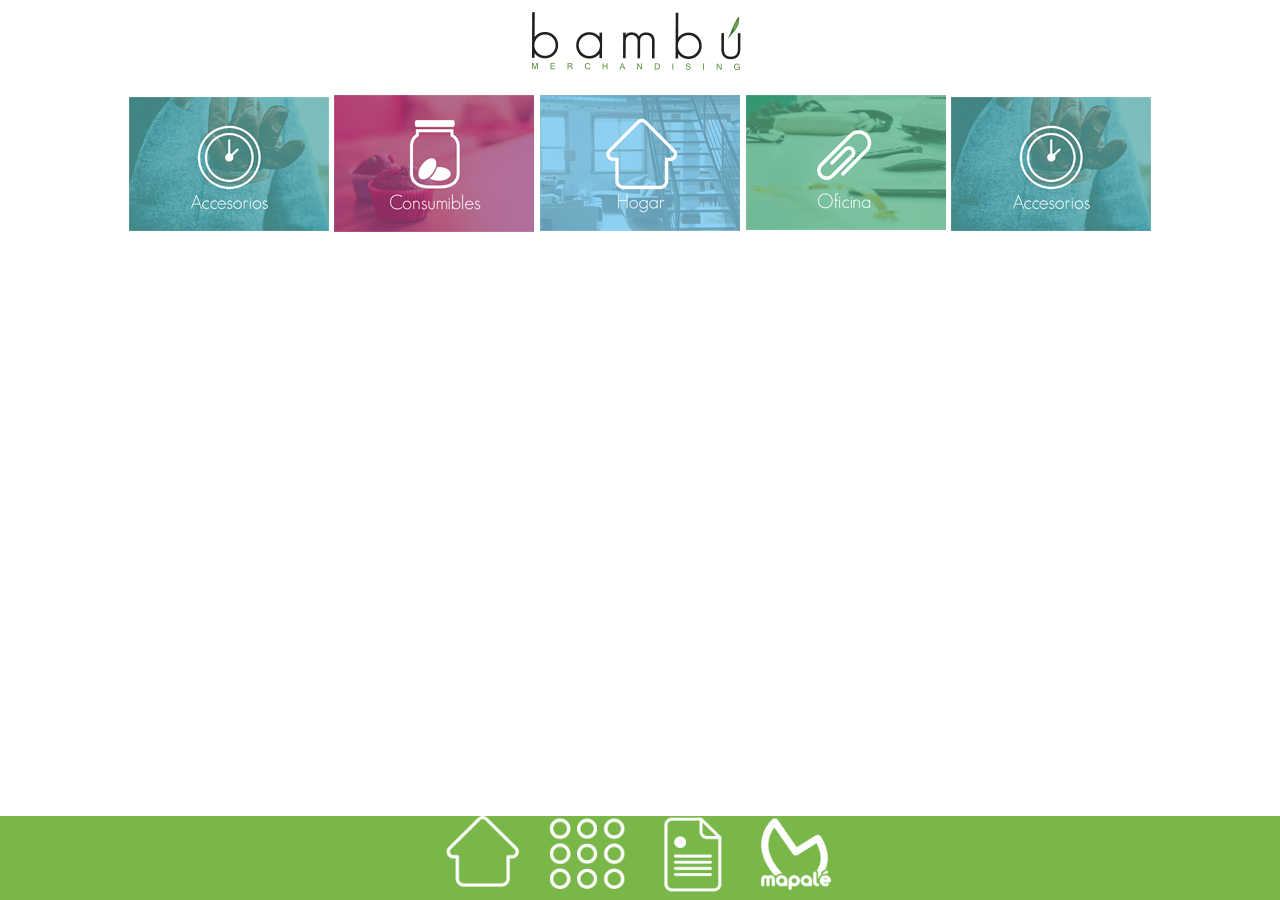
==== Categorias.html @ e11f735e "diseno de jeisson" ====
<html>
<LINK href='css/estilos.css' type=text/css rel=stylesheet> 
<meta charset="utf-8">
<head>
	<title>Categorias</title>
</head>
<header>
	<img src="img/header.png" id="splash">
</header>

<body>

	<figure id="figure2"> 
		<a href="#"><img src="img/Banners-03.png" id="categorias"></a>
		<a href="#"><img src="img/Banners-05.png" id="categorias"></a>
		<a href="#"><img src="img/Banners-07.png" id="categorias"></a>
		<a href="#"><img src="img/Banners-09.png" id="categorias"></a>
		<a href="#"><img src="img/Banners-03.png" id="categorias"></a>
	</figure>

</body>

<nav>
<ul>
	<li><a href="index.html" ><img src="img/inicio.png" ><br><a/></li>
    <li><a href="Categorias.html" ><img src="img/categorias.png" ><br><a/></li>
    <li><a href="#" ><img src="img/cotizacion.png" ><br><a/></li>
    <li><a href= http://www.mapale.com.co/ ><img src="img/mapale.png" ><br><a/></li>
</ul>
</nav>

</html>
---- css/estilos.css ----
body
{
 font-family: arial;
 font-size: 20px;
 text-align: center;
}

header
{
	width: 100%;
}


button{
	border: 0;
}

 figure
{
	vertical-align: top;
	display: inline-block;
}

#imagen
{
	width: 100%;
	display: inline-block;
	vertical-align: top;
}
figure img #categorias 
{
	width: 100%;
	display: inline-block;
	vertical-align: top;

}

#texto a
{
	text-align: left;
	text-decoration: none;
}

nav
{
	position: fixed;
	width: 100%;
	left: 0;
	bottom: 0;
	font-size: 1.5em;
	background-color: 79B749;
	display:inline-block;
	vertical-align: top;

}

nav ul
{
	list-style: none;
	padding: 0;
	margin: 0;
}

nav ul li 
{
	display: inline-block;
}

nav ul li a
{
	display: inline-block;

}

nav ul li a img
{
	width: 80%;

}
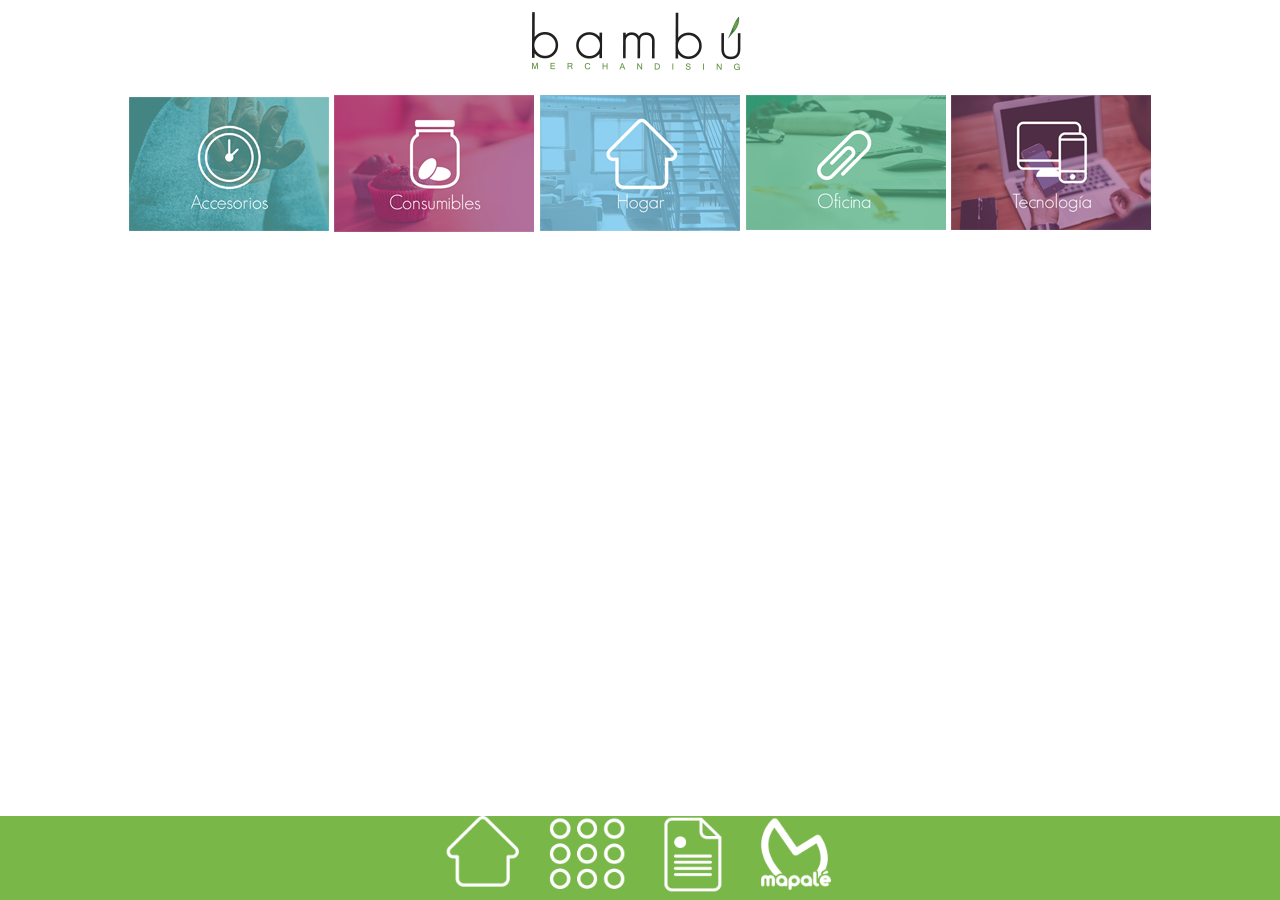
==== commit a707fd76: "cambios" ====
--- a/Categorias.html
+++ b/Categorias.html
@@ -11,12 +11,137 @@
 <body>
 
 	<figure id="figure2"> 
-		<a href="#"><img src="img/Banners-03.png" id="categorias"></a>
-		<a href="#"><img src="img/Banners-05.png" id="categorias"></a>
-		<a href="#"><img src="img/Banners-07.png" id="categorias"></a>
-		<a href="#"><img src="img/Banners-09.png" id="categorias"></a>
-		<a href="#"><img src="img/Banners-03.png" id="categorias"></a>
+		<a href="#"><img src="img/Banners-03.png" id="categoria1"></a>
+		<a href="#"><img src="img/Banners-05.png" id="categoria2"></a>
+		<a href="#"><img src="img/Banners-07.png" id="categoria3"></a>
+		<a href="#"><img src="img/Banners-09.png" id="categoria4"></a>
+		<a href="#"><img src="img/Banners-10.png" id="categoria5"></a>
 	</figure>
+
+
+
+	<script type="text/javascript" src="js/jquery-1.11.2.min.js"></script>
+
+<script type="text/javascript">
+       $(document).ready(function () {
+
+           $('#categoria1').on('click',function () {
+               var cad = "<img height= 137 width=200 src=img/Banners-03.png><br />Los productos son:<br />";
+                var URL = "http://localhost:8000/api-prueba-bambu/proyectos/?categoria=consumibles&format=json";
+                
+
+               
+               var cadena = $.getJSON(URL, function (data) {
+
+                    console.log(data.length);
+                    for (var i = data.length - 1; i >= 0; i--) {
+                        cad += ("<br />" + data[i].nombre + "<br /> " +
+                            "<img height= 137 width=200 src=http://avarajame.com/media-bambu/"+data[i].img_principal+"><br /> " +
+                           data[i].codigo );
+                    };
+                   
+                   $("#figure2").html(cad);
+               })     
+           })
+       });
+    </script>
+
+
+    <script type="text/javascript">
+       $(document).ready(function () {
+
+           $('#categoria2').on('click',function () {
+               var cad = "<img height= 137 width=200 src=img/Banners-05.png><br />Los productos son:<br />";
+                var URL = "http://localhost:8000/api-prueba-bambu/proyectos/?categoria=hogar&format=json";
+                
+
+               
+               var cadena = $.getJSON(URL, function (data) {
+
+                    console.log(data.length);
+                    for (var i = data.length - 1; i >= 0; i--) {
+                        cad += ("<br />" + data[i].nombre + "<br /> " +
+                            "<img height= 137 width=200 src=http://avarajame.com/media-bambu/"+data[i].img_principal+"><br /> " +
+                           data[i].codigo );
+                    };
+                   
+                   $("#figure2").html(cad);
+               })     
+           })
+       });
+    </script>
+
+    <script type="text/javascript">
+       $(document).ready(function () {
+
+           $('#categoria3').on('click',function () {
+               var cad = "<img height= 137 width=200 src=img/Banners-07.png><br />Los productos son:<br />";
+                var URL = "http://localhost:8000/api-prueba-bambu/proyectos/?categoria=accesorios&format=json";
+                
+
+               
+               var cadena = $.getJSON(URL, function (data) {
+
+                    console.log(data.length);
+                    for (var i = data.length - 1; i >= 0; i--) {
+                        cad += ("<br />" + data[i].nombre + "<br /> " +
+                            "<img height= 137 width=200 src=http://avarajame.com/media-bambu/"+data[i].img_principal+"><br /> " +
+                           data[i].codigo );
+                    };
+                   
+                   $("#figure2").html(cad);
+               })     
+           })
+       });
+    </script>
+
+    <script type="text/javascript">
+       $(document).ready(function () {
+
+           $('#categoria4').on('click',function () {
+               var cad = "<img height= 137 width=200 src=img/Banners-09.png><br />Los productos son:<br />";
+                var URL = "http://localhost:8000/api-prueba-bambu/proyectos/?categoria=oficina&format=json";
+                
+
+               
+               var cadena = $.getJSON(URL, function (data) {
+
+                    console.log(data.length);
+                    for (var i = data.length - 1; i >= 0; i--) {
+                        cad += ("<br />" + data[i].nombre + "<br /> " +
+                            "<img height= 137 width=200 src=http://avarajame.com/media-bambu/"+data[i].img_principal+"><br /> " +
+                           data[i].codigo );
+                    };
+                   
+                   $("#figure2").html(cad);
+               })     
+           })
+       });
+    </script>
+
+    <script type="text/javascript">
+       $(document).ready(function () {
+
+           $('#categoria5').on('click',function () {
+               var cad = "<img height= 137 width=200 src=img/Banners-10.png><br />Los productos son:<br />";
+                var URL = "http://localhost:8000/api-prueba-bambu/proyectos/?categoria=tecnologia&format=json";
+                
+
+               
+               var cadena = $.getJSON(URL, function (data) {
+
+                    console.log(data.length);
+                    for (var i = data.length - 1; i >= 0; i--) {
+                        cad += ("<br />" + data[i].nombre + "<br /> " +
+                            "<img height= 137 width=200 src=http://avarajame.com/media-bambu/"+data[i].img_principal+"><br /> " +
+                           data[i].codigo );
+                    };
+                   
+                   $("#figure2").html(cad);
+               })     
+           })
+       });
+    </script>
 
 </body>
 
